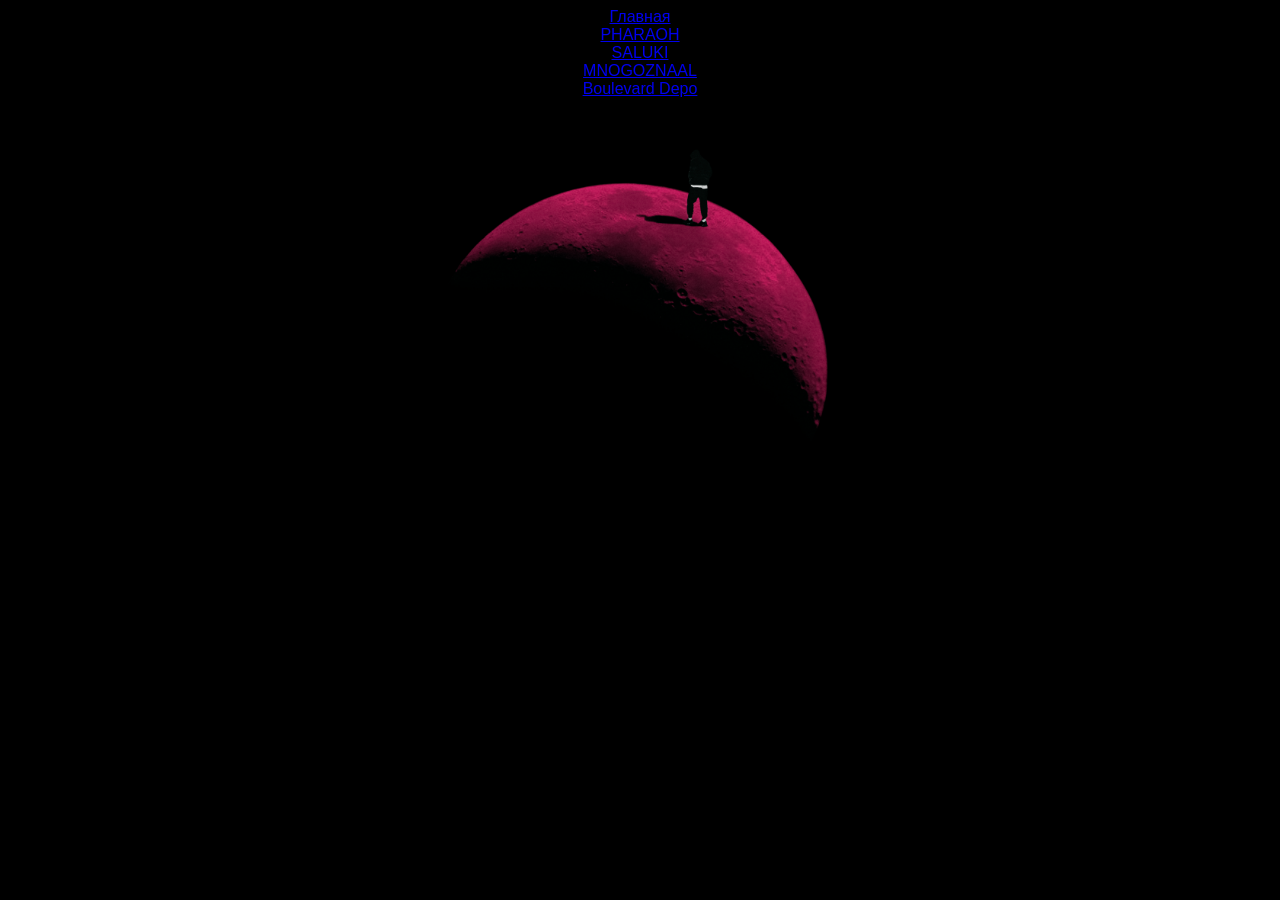
==== index.html @ e6e8679d "." ====
<!DOCTYPE html>
<html>
<head>
    <title>Винил новой реп-школы</title>
    <link rel="stylesheet" href="style.css">
</head>

<body>
    <main>
        <div><a href="index.html">Главная</a></div>
        <div><a href="pharaoh.html">PHARAOH</a></div>
        <div><a href="saluki.html">SALUKI</a></div>
        <div><a href="mnogoznaal.html">MNOGOZNAAL</a></div>
        <div><a href="depo.html">Boulevard Depo</a></div>
    </main>
</body>
</html>
---- style.css ----
body {
    background-image: url('moon.png');
    background-size: 50% auto;
    background-color: #000;
    background-position: center 20px;
    background-repeat: no-repeat;
    color: white;
    font-family: 'Arial', sans-serif;
}

main {
    text-align: center;
    margin-bottom: 10px;
    color: white;

}
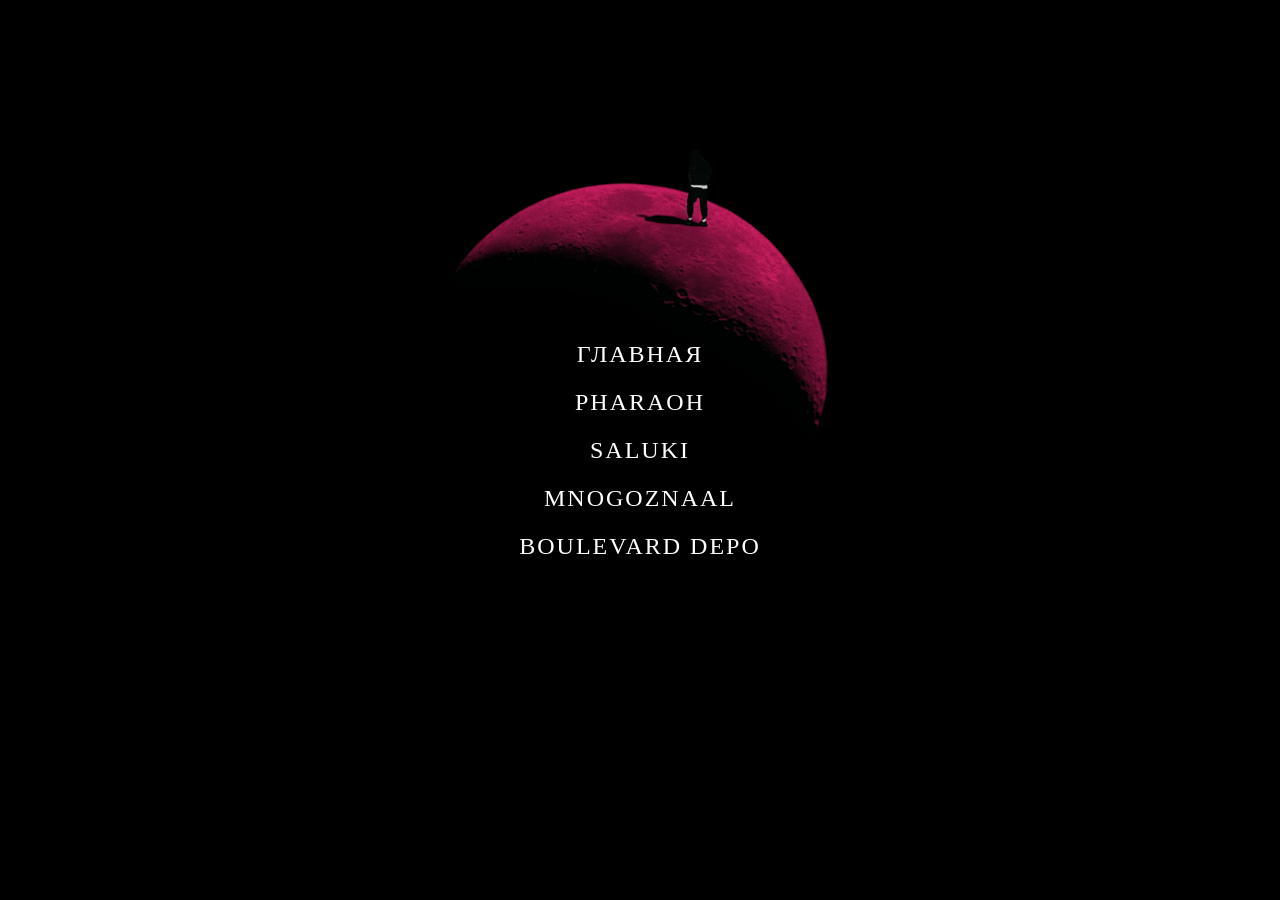
==== commit 7daba6a9: "." ====
--- a/index.html
+++ b/index.html
@@ -1,17 +1,17 @@
 <!DOCTYPE html>
 <html>
 <head>
-    <title>Винил новой реп-школы</title>
+    <title>ГЛАВНАЯ</title>
     <link rel="stylesheet" href="style.css">
 </head>
 
-<body>
-    <main>
-        <div><a href="index.html">Главная</a></div>
+<body class="index">
+    <main class="index">
+        <div><a href="index.html">ГЛАВНАЯ</a></div>
         <div><a href="pharaoh.html">PHARAOH</a></div>
         <div><a href="saluki.html">SALUKI</a></div>
         <div><a href="mnogoznaal.html">MNOGOZNAAL</a></div>
-        <div><a href="depo.html">Boulevard Depo</a></div>
+        <div><a href="depo.html">BOULEVARD DEPO</a></div>
     </main>
 </body>
 </html>
--- a/style.css
+++ b/style.css
@@ -1,16 +1,55 @@
-body {
-    background-image: url('moon.png');
+body.index {
+    background-image: url('images/moon.png');
     background-size: 50% auto;
     background-color: #000;
     background-position: center 20px;
     background-repeat: no-repeat;
     color: white;
-    font-family: 'Arial', sans-serif;
+    font-family: "Forum";
+    font-size: 24px;
 }
 
-main {
+main.index {
+    position: fixed;
+    top: 50%;
+    left: 50%;
+    transform: translate(-50%, -50%);
     text-align: center;
-    margin-bottom: 10px;
+    line-height: 2;
+}
+
+main a {
     color: white;
+    text-decoration: none;
+    letter-spacing: 2px;
+    font-family: "Forum";
+    font-size: 24px;
+}
 
+body {
+    background-color: #000;
+    color: white;
+    font-family: "Forum";
+    font-size: 14px;
+}
+
+nav {
+    display: flex;
+    align-items: center;
+    gap: 20px;
+    margin-top: 2%;
+    margin-right: 50%;
+}
+
+nav a {
+    color: white;
+    text-decoration: none;
+    letter-spacing: 2px;
+    font-family: "Forum";
+    font-size: 20px;
+    margin-left: 2%;
+}
+
+nav img {
+    margin-left: auto;
 }
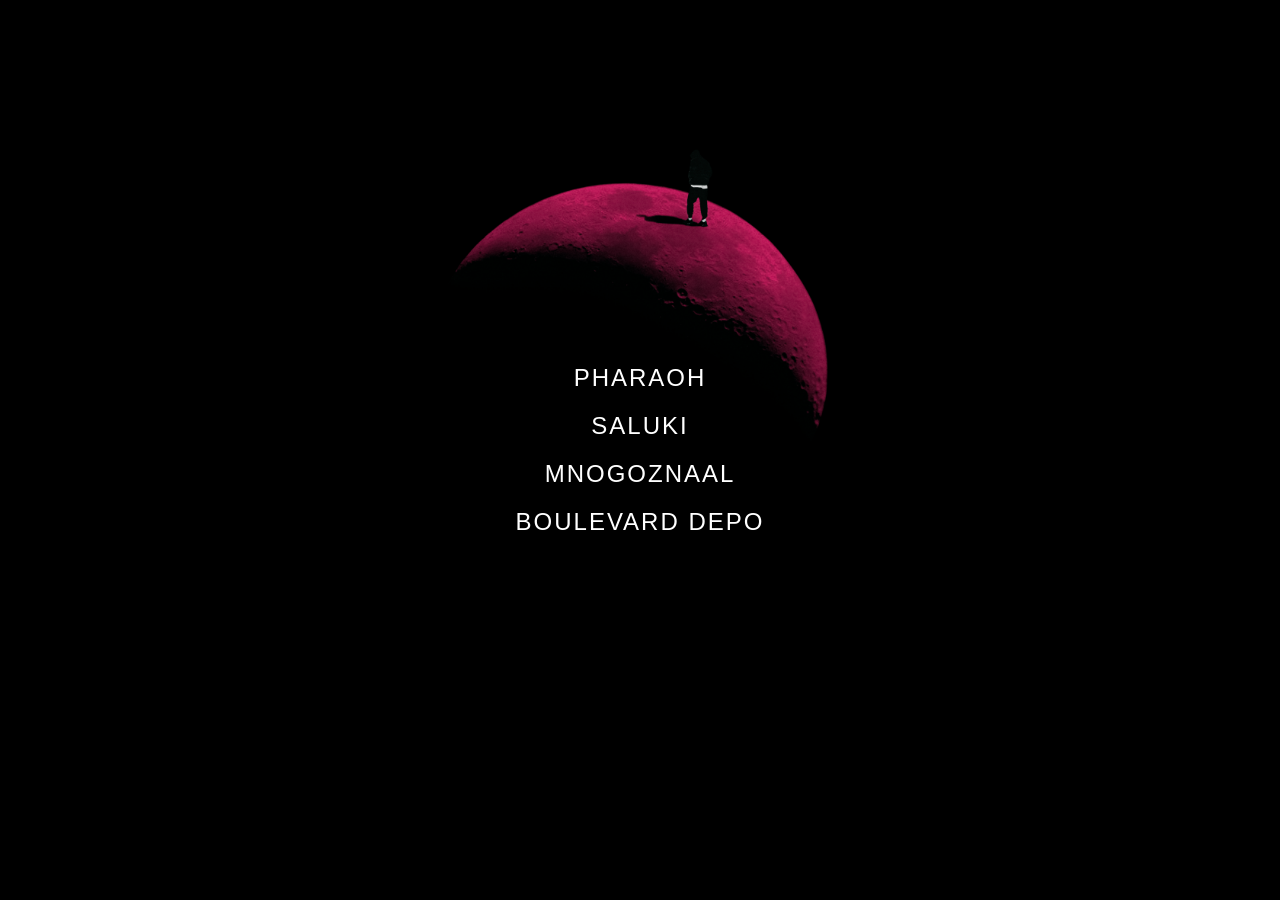
==== commit 5c0c9cc2: "." ====
--- a/index.html
+++ b/index.html
@@ -5,13 +5,18 @@
     <link rel="stylesheet" href="style.css">
 </head>
 
-<body class="index">
-    <main class="index">
-        <div><a href="index.html">ГЛАВНАЯ</a></div>
-        <div><a href="pharaoh.html">PHARAOH</a></div>
-        <div><a href="saluki.html">SALUKI</a></div>
-        <div><a href="mnogoznaal.html">MNOGOZNAAL</a></div>
-        <div><a href="depo.html">BOULEVARD DEPO</a></div>
-    </main>
+    <body class="index">
+        <main class="index">
+            <div><a href="pharaoh.html">PHARAOH</a></div>
+            <div><a href="saluki.html">SALUKI</a></div>
+            <div><a href="mnogoznaal.html">MNOGOZNAAL</a></div>
+            <div><a href="depo.html">BOULEVARD DEPO</a></div>
+        </main>
+
+    <script>
+        alert("Добро пожаловать на сайт о виниле новой школы!");
+
+        console.log("Сайт загружен. Приятного просмотра!");
+    </script>
 </body>
 </html>
--- a/style.css
+++ b/style.css
@@ -1,3 +1,190 @@
+* {
+    scroll-behavior: smooth;
+}
+
+body {
+    background-color: #000;
+    color: white;
+    font-family: "Forum", sans-serif;
+    font-size: 18px;
+    margin: 0;
+    padding: 20px;
+}
+
+nav {
+    display: flex;
+    position: relative;
+    gap: 20px;
+    margin-bottom: 50px;
+}
+
+nav a {
+    color: white;
+    text-decoration: none;
+    letter-spacing: 2px;
+    font-family: "Forum", sans-serif;
+    font-size: 16px;
+    margin-top: 2%;
+    margin-left: 3%;
+}
+
+nav img {
+    position: absolute;
+    left: 50%;
+    transform: translateX(-50%);
+    width: 100px;
+    top: 7%;
+}
+
+main {
+    position: relative;
+    max-width: 1200px;
+    margin: 0 auto;
+}
+
+main img {
+    float: left;
+    margin-right: 20px;
+    width: 300px;
+    position: relative;
+    top: 150px;
+}
+
+main h1 {
+    margin-left: 325px;
+    position: relative;
+    top: 150px;
+    font-size: 36px;
+}
+
+main p {
+    margin: 0;
+    padding-left: 325px;
+    line-height: 1.5;
+}
+
+main p:first-of-type {
+    margin-top: 155px;
+}
+
+/* ========== СТИЛИ ДЛЯ ТАБЛИЦЫ ========== */
+main table {
+    width: 100%;
+    margin: 40px 0;
+    border-collapse: collapse;
+    background-color: #0a0a0a;
+    position: static;
+}
+
+main table * {
+    position: static;
+    float: none;
+    top: auto;
+    margin: 0;
+    padding: 0;
+}
+
+main table th,
+main table td {
+    border: 2px solid #911e42;
+    padding: 15px;
+    vertical-align: top;
+    text-align: left;
+}
+
+main table th {
+    background-color: #911e42;
+    color: white;
+    font-size: 22px;
+    font-weight: bold;
+}
+
+main table td {
+    color: #ddd;
+}
+
+/* Ширина столбцов */
+main table th:first-child,
+main table td:first-child {
+    width: 200px;
+    text-align: center;
+    vertical-align: middle;
+}
+
+main table th:nth-child(2),
+main table td:nth-child(2) {
+    width: 220px;
+}
+
+main table th:last-child,
+main table td:last-child {
+    width: auto;
+}
+
+/* Обложки внутри таблицы */
+main table td img {
+    width: 200px;
+    height: auto;
+    float: none;
+    display: inline-block;
+    top: 0;
+    margin: 0;
+}
+
+/* Вложенная таблица (трек-лист) */
+main table table {
+    width: 100%;
+    margin: 0;
+    background-color: #1a1a1a;
+    border-collapse: collapse;
+}
+
+main table table td {
+    border: 1px solid #555;
+    padding: 5px 8px;
+    font-size: 14px;
+}
+
+/* Заголовок h2 над таблицей */
+main h2 {
+    margin-left: 0;
+    padding-left: 0;
+    position: static;
+    color: #911e42;
+    font-size: 28px;
+    margin-top: 40px;
+}
+
+/* Кнопка */
+button {
+    background-color: white;
+    color: #000;
+    border: none;
+    padding: 10px 20px;
+    font-size: 16px;
+    font-weight: bold;
+    border-radius: 5px;
+    cursor: pointer;
+    margin: 20px 0;
+    display: block;
+}
+
+button:hover {
+    background-color: #911e42;
+    color: white;
+}
+
+/* Ссылки */
+a {
+    color: #911e42;
+    text-decoration: none;
+}
+
+a:hover {
+    text-decoration: underline;
+}
+
+/* Стили для главной страницы */
 body.index {
     background-image: url('images/moon.png');
     background-size: 50% auto;
@@ -5,7 +192,7 @@
     background-position: center 20px;
     background-repeat: no-repeat;
     color: white;
-    font-family: "Forum";
+    font-family: "Forum", sans-serif;
     font-size: 24px;
 }
 
@@ -18,38 +205,19 @@
     line-height: 2;
 }
 
-main a {
+main.index a {
     color: white;
     text-decoration: none;
     letter-spacing: 2px;
-    font-family: "Forum";
+    font-family: "Forum", sans-serif;
     font-size: 24px;
 }
 
-body {
-    background-color: #000;
-    color: white;
-    font-family: "Forum";
-    font-size: 14px;
-}
-
-nav {
-    display: flex;
-    align-items: center;
-    gap: 20px;
-    margin-top: 2%;
-    margin-right: 50%;
-}
-
-nav a {
-    color: white;
-    text-decoration: none;
-    letter-spacing: 2px;
-    font-family: "Forum";
-    font-size: 20px;
-    margin-left: 2%;
-}
-
-nav img {
-    margin-left: auto;
+main.index a:hover {
+    color: #911e42;
+}
+
+#top {
+    scroll-margin-top: 20px;
+    color: #911e42;
 }
